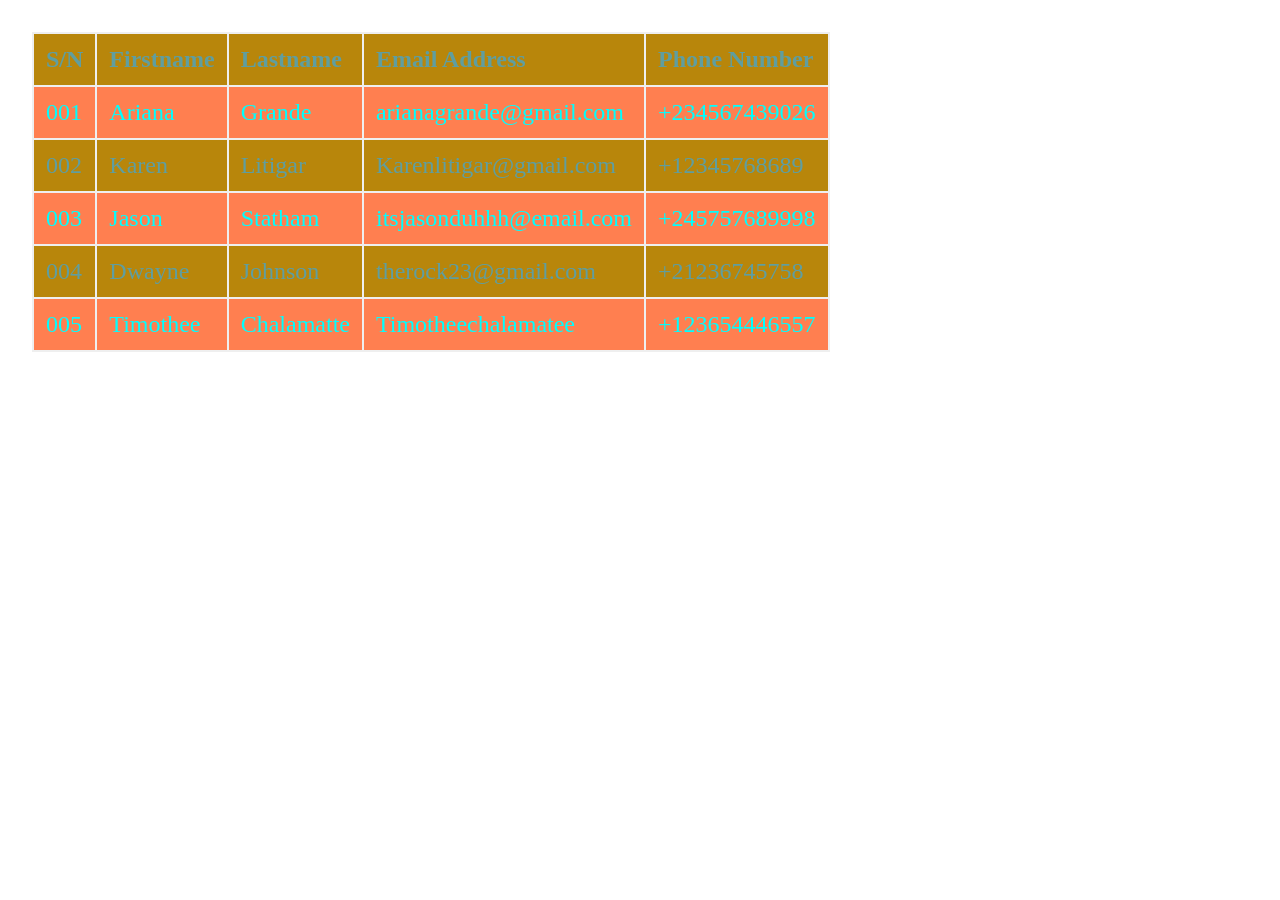
==== 2-Table/index.html @ d5b550b7 "First Upload of project" ====
<!DOCTYPE html>
<html lang="en">
  <head>
    <meta charset="UTF-8" />
    <meta name="viewport" content="width=device-width, initial-scale=1.0" />
    <title>Document</title>
    <link rel="stylesheet" href="./style.css">
  </head>
  <body>
    <table>
      <tr>
        <th>S/N</th>
        <th>Firstname</th>
        <th>Lastname</th>
        <th>Email Address</th>
        <th>Phone Number</th>
      </tr>
      <tr>
        <td>001</td>
        <td>Ariana</td>
        <td>Grande</td>
        <td>arianagrande@gmail.com</td>
        <td>+234567439026</td>
      </tr>
      <tr>
        <td>002</td>
        <td>Karen</td>
        <td>Litigar</td>
        <td>Karenlitigar@gmail.com</td>
        <td>+12345768689</td>
      </tr>
      <tr>
        <td>003</td>
        <td>Jason</td>
        <td>Statham</td>
        <td>itsjasonduhhh@email.com</td>
        <td>+245757689998</td>
      </tr>
      <tr>
        <td>004</td>
        <td>Dwayne</td>
        <td>Johnson</td>
        <td>therock23@gmail.com</td>
        <td>+21236745758</td>
      </tr>
      <tr>
        <td>005</td>
        <td>Timothee</td>
        <td>Chalamatte</td>
        <td>Timotheechalamatee</td>
        <td>+123654446557</td>
      </tr>
      
    </table>
  </body>
</html>
---- 2-Table/style.css ----
/* universal selector */
*{
    margin: 0;
    padding: 0;
}
/* element selector */
table{
    border-collapse: collapse;
    text-align: center;
    margin: 2rem;
}
tr{
    text-align: left;
}
th,
td{
    border: 2px solid #efefef;
    padding: 12px;
    font-size: 1.5rem;
}
tr:nth-child(Odd) {
    background-color: darkgoldenrod;
    color: cadetblue;
}
tr:nth-child(Even) {
    background-color: coral;
    color: aqua;
}
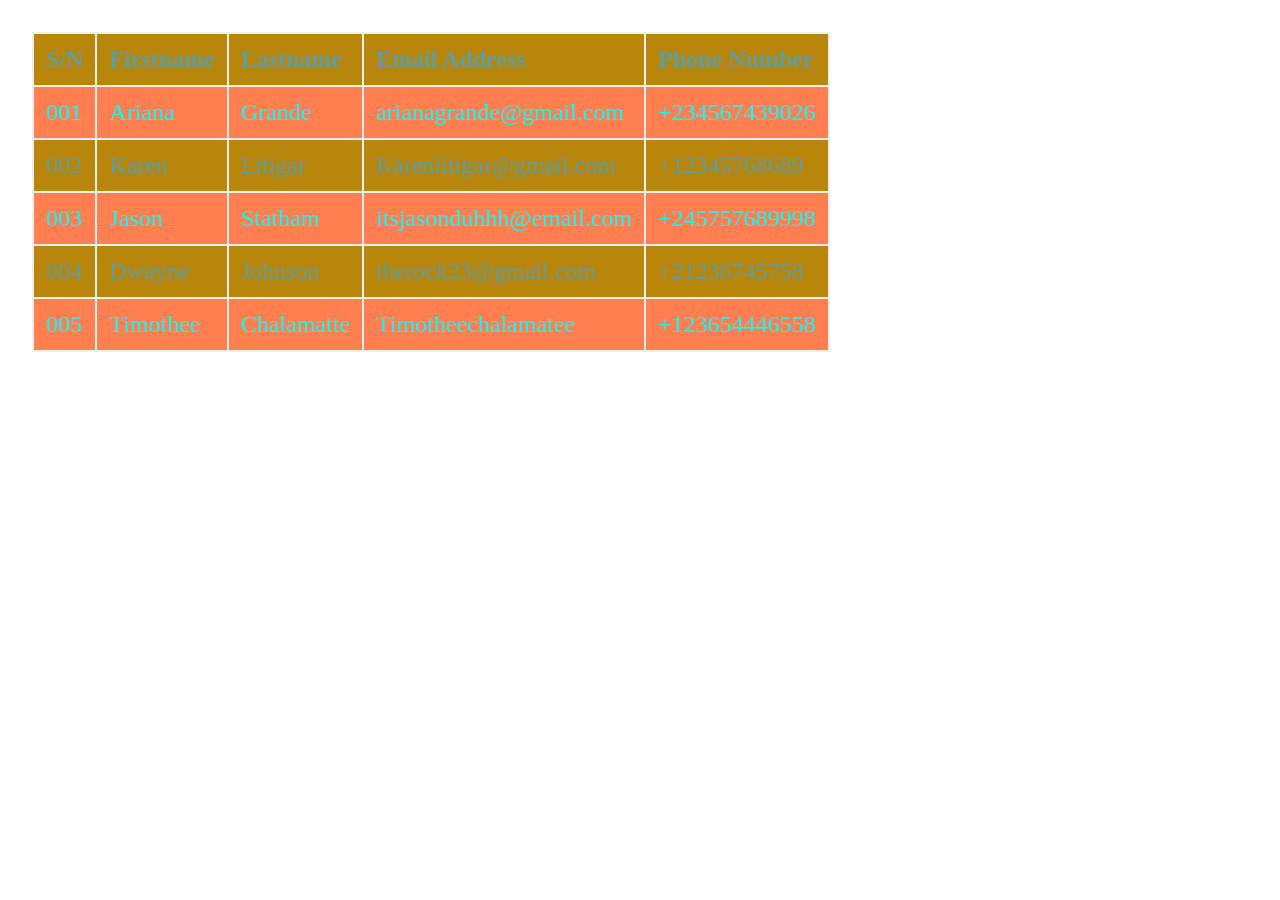
==== commit 339a6863: "Modified" ====
--- a/2-Table/index.html
+++ b/2-Table/index.html
@@ -48,7 +48,7 @@
         <td>Timothee</td>
         <td>Chalamatte</td>
         <td>Timotheechalamatee</td>
-        <td>+123654446557</td>
+        <td>+123654446558</td>
       </tr>
       
     </table>
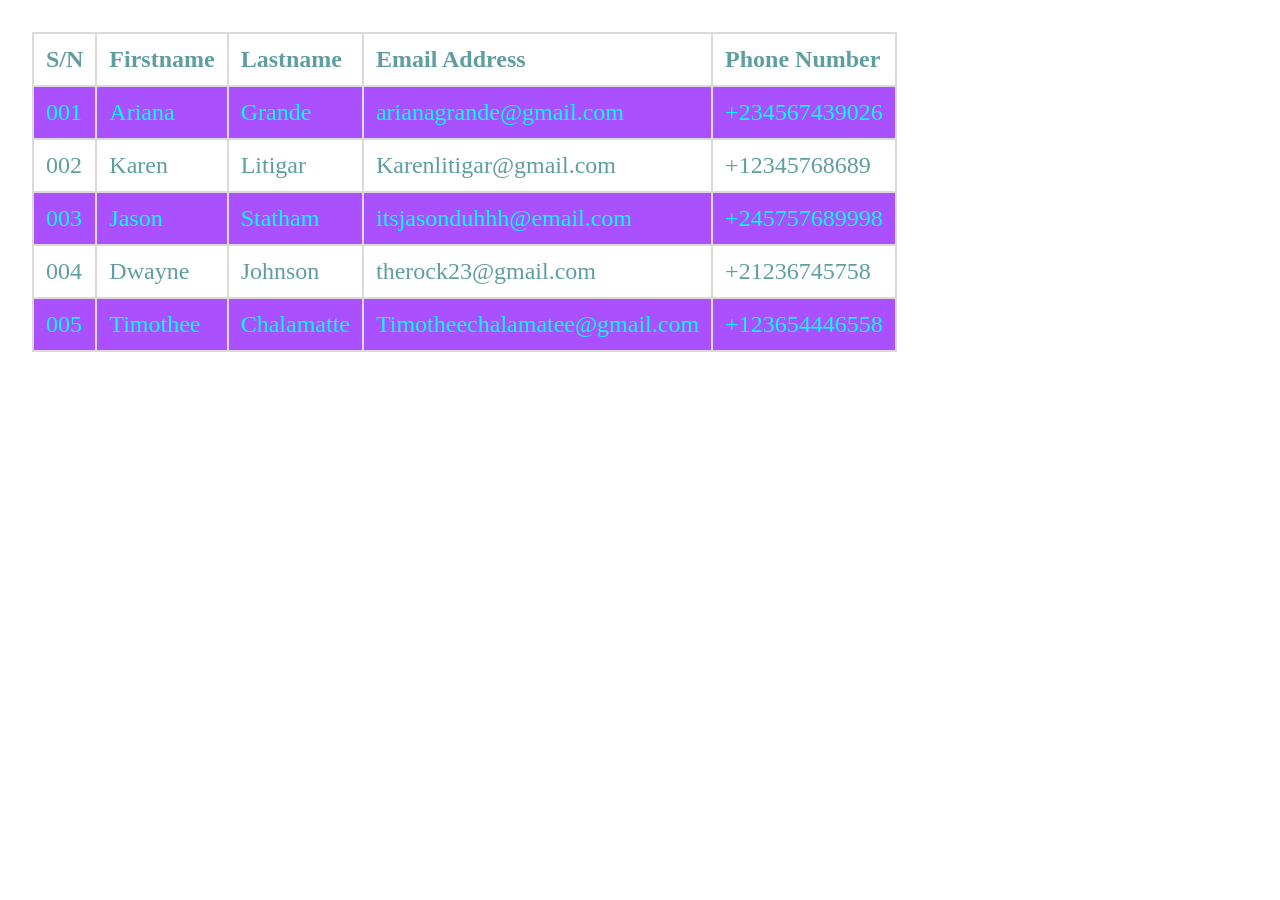
==== commit 24a9862b: "Saving up" ====
--- a/2-Table/index.html
+++ b/2-Table/index.html
@@ -47,7 +47,7 @@
         <td>005</td>
         <td>Timothee</td>
         <td>Chalamatte</td>
-        <td>Timotheechalamatee</td>
+        <td>Timotheechalamatee@gmail.com</td>
         <td>+123654446558</td>
       </tr>
       
--- a/2-Table/style.css
+++ b/2-Table/style.css
@@ -14,15 +14,15 @@
 }
 th,
 td{
-    border: 2px solid #efefef;
+    border: 2px solid #ddd9d9;
     padding: 12px;
     font-size: 1.5rem;
 }
 tr:nth-child(Odd) {
-    background-color: darkgoldenrod;
+    background-color: white;
     color: cadetblue;
 }
 tr:nth-child(Even) {
-    background-color: coral;
+    background-color: rgb(170, 80, 255);
     color: aqua;
 }
